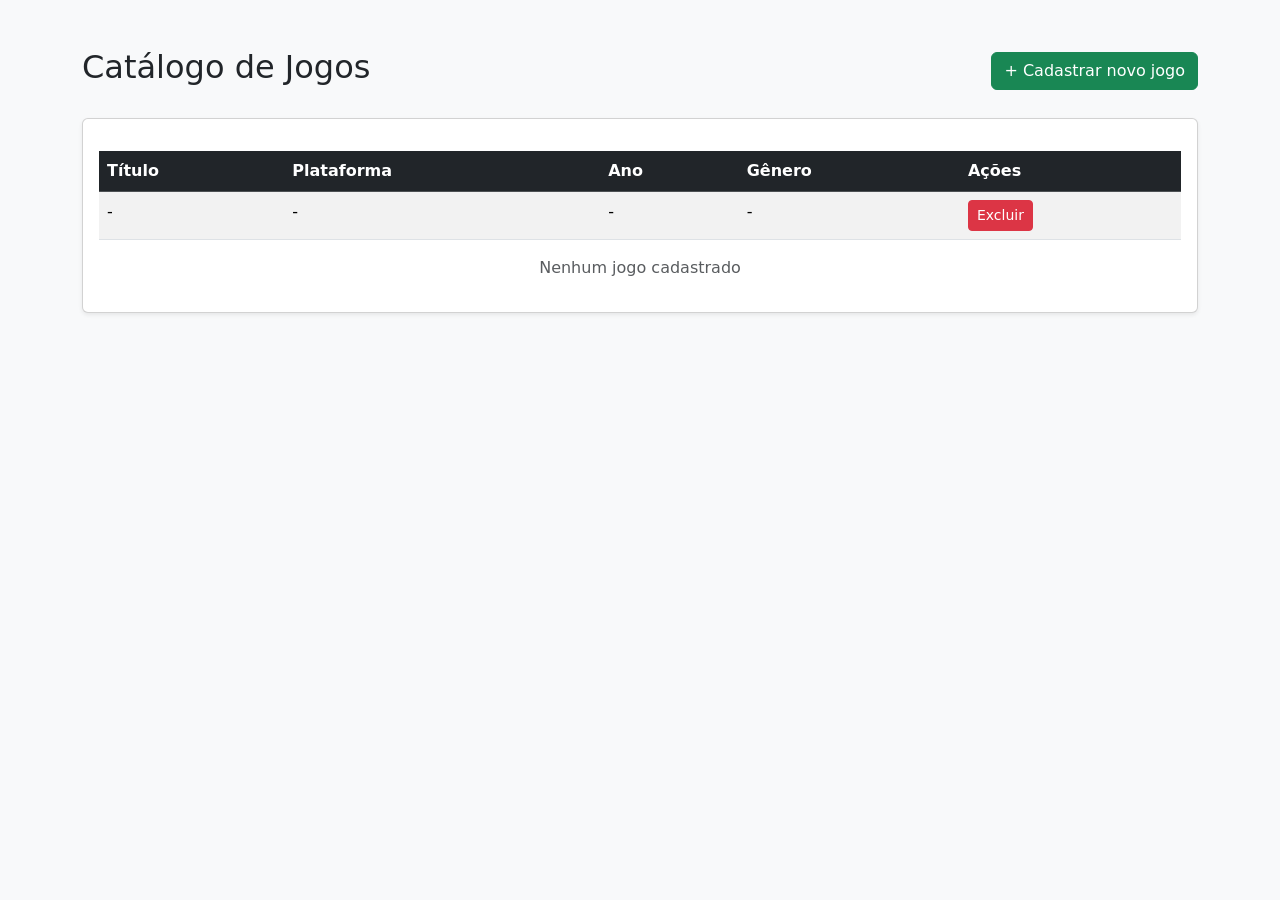
==== src/main/resources/templates/index.html @ 78f86c18 "first commit" ====
<!DOCTYPE html>
<html xmlns:th="http://www.thymeleaf.org" lang="pt-BR">
<head>
    <meta charset="UTF-8">
    <title>Meus Jogos</title>
    <link href="https://cdn.jsdelivr.net/npm/bootstrap@5.3.0/dist/css/bootstrap.min.css" rel="stylesheet">
</head>
<body class="bg-light">

<div class="container mt-5">
    
    <div class="d-flex justify-content-between align-items-center mb-4">
        <h2>Catálogo de Jogos</h2>
        <a th:href="@{/cadastro}" class="btn btn-success">
            + Cadastrar novo jogo
        </a>
    </div>

    <div class="card shadow-sm">
        <div class="card-body">
            <table class="table table-striped table-hover mt-3">
                <thead class="table-dark">
                    <tr>
                        <th>Título</th>
                        <th>Plataforma</th>
                        <th>Ano</th>
                        <th>Gênero</th>
                        <th>Ações</th>
                    </tr>
                </thead>
                <tbody>
                    <tr th:each="jogo : ${jogos}">
                        <td th:text="${jogo.titulo}">-</td>
                        <td th:text="${jogo.plataforma}">-</td>
                        <td th:text="${jogo.anoLancamento}">-</td>
                        <td th:text="${jogo.genero}">-</td>
                        <td>
                            <a th:href="@{/deletar/{id}(id=${jogo.id})}" 
                               class="btn btn-danger btn-sm" 
                               onclick="return confirm('Tem certeza que deseja excluir este jogo?');">
                               Excluir
                            </a>
                        </td>
                    </tr>
                </tbody>
            </table>
            
            <div th:if="${#lists.isEmpty(jogos)}" class="text-center text-muted mt-3">
                <p>Nenhum jogo cadastrado</p>
            </div>
        </div>
    </div>

</div>

</body>
</html>
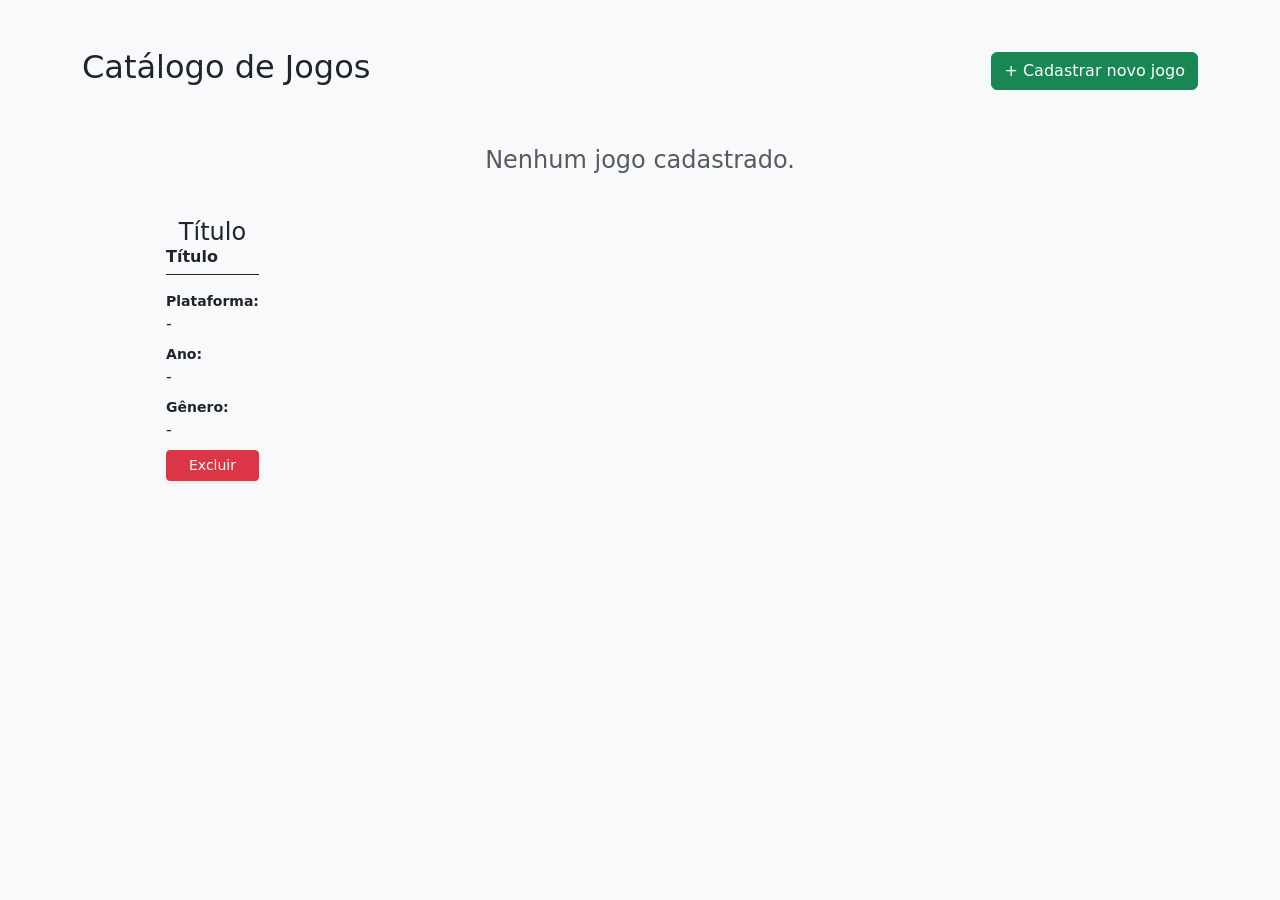
==== commit f7d04e4f: "att estilo" ====
--- a/src/main/resources/templates/index.html
+++ b/src/main/resources/templates/index.html
@@ -4,10 +4,11 @@
     <meta charset="UTF-8">
     <title>Meus Jogos</title>
     <link href="https://cdn.jsdelivr.net/npm/bootstrap@5.3.0/dist/css/bootstrap.min.css" rel="stylesheet">
+    <link rel="stylesheet" th:href="@{/styles.css}">
 </head>
 <body class="bg-light">
 
-<div class="container mt-5">
+<div class="container mt-5 mb-5">
     
     <div class="d-flex justify-content-between align-items-center mb-4">
         <h2>Catálogo de Jogos</h2>
@@ -16,41 +17,49 @@
         </a>
     </div>
 
-    <div class="card shadow-sm">
-        <div class="card-body">
-            <table class="table table-striped table-hover mt-3">
-                <thead class="table-dark">
-                    <tr>
-                        <th>Título</th>
-                        <th>Plataforma</th>
-                        <th>Ano</th>
-                        <th>Gênero</th>
-                        <th>Ações</th>
-                    </tr>
-                </thead>
-                <tbody>
-                    <tr th:each="jogo : ${jogos}">
-                        <td th:text="${jogo.titulo}">-</td>
-                        <td th:text="${jogo.plataforma}">-</td>
-                        <td th:text="${jogo.anoLancamento}">-</td>
-                        <td th:text="${jogo.genero}">-</td>
-                        <td>
-                            <a th:href="@{/deletar/{id}(id=${jogo.id})}" 
-                               class="btn btn-danger btn-sm" 
-                               onclick="return confirm('Tem certeza que deseja excluir este jogo?');">
-                               Excluir
-                            </a>
-                        </td>
-                    </tr>
-                </tbody>
-            </table>
-            
-            <div th:if="${#lists.isEmpty(jogos)}" class="text-center text-muted mt-3">
-                <p>Nenhum jogo cadastrado</p>
-            </div>
-        </div>
+    <div th:if="${#lists.isEmpty(jogos)}" class="text-center text-muted mt-5">
+        <p class="fs-4">Nenhum jogo cadastrado.</p>
     </div>
 
+    <div class="row row-cols-1 row-cols-sm-2 row-cols-md-3 row-cols-lg-4 g-4 mt-2">
+        
+        <div class="col d-flex justify-content-center" th:each="jogo : ${jogos}">
+            
+            <div class="card-jogo">
+                
+                <div class="card-titulo-inicial">
+                    <h4 class="mb-0 px-2 text-center text-truncate w-100" th:text="${jogo.titulo}">Título</h4>
+                </div>
+
+                <div class="card-conteudo text-start">
+                    
+                    <h6 class="text-truncate border-bottom border-dark pb-2 mb-3 fw-bold" th:text="${jogo.titulo}">Título</h6>
+                    
+                    <div class="flex-grow-1">
+                        <small class="fw-bold d-block">Plataforma:</small>
+                        <div class="mb-2 text-truncate" th:text="${jogo.plataforma}">-</div>
+                        
+                        <small class="fw-bold d-block">Ano:</small>
+                        <div class="mb-2" th:text="${jogo.anoLancamento}">-</div>
+                        
+                        <small class="fw-bold d-block">Gênero:</small>
+                        <div class="text-truncate" th:text="${jogo.genero}">-</div>
+                    </div>
+                    
+                    <div class="mt-2">
+                        <a th:href="@{/deletar/{id}(id=${jogo.id})}" 
+                           class="btn btn-danger btn-sm w-100 shadow-sm" 
+                           onclick="return confirm('Tem certeza que deseja excluir este jogo?');">
+                            Excluir
+                        </a>
+                    </div>
+
+                </div>
+            </div>
+
+        </div>
+        
+    </div>
 </div>
 
 </body>
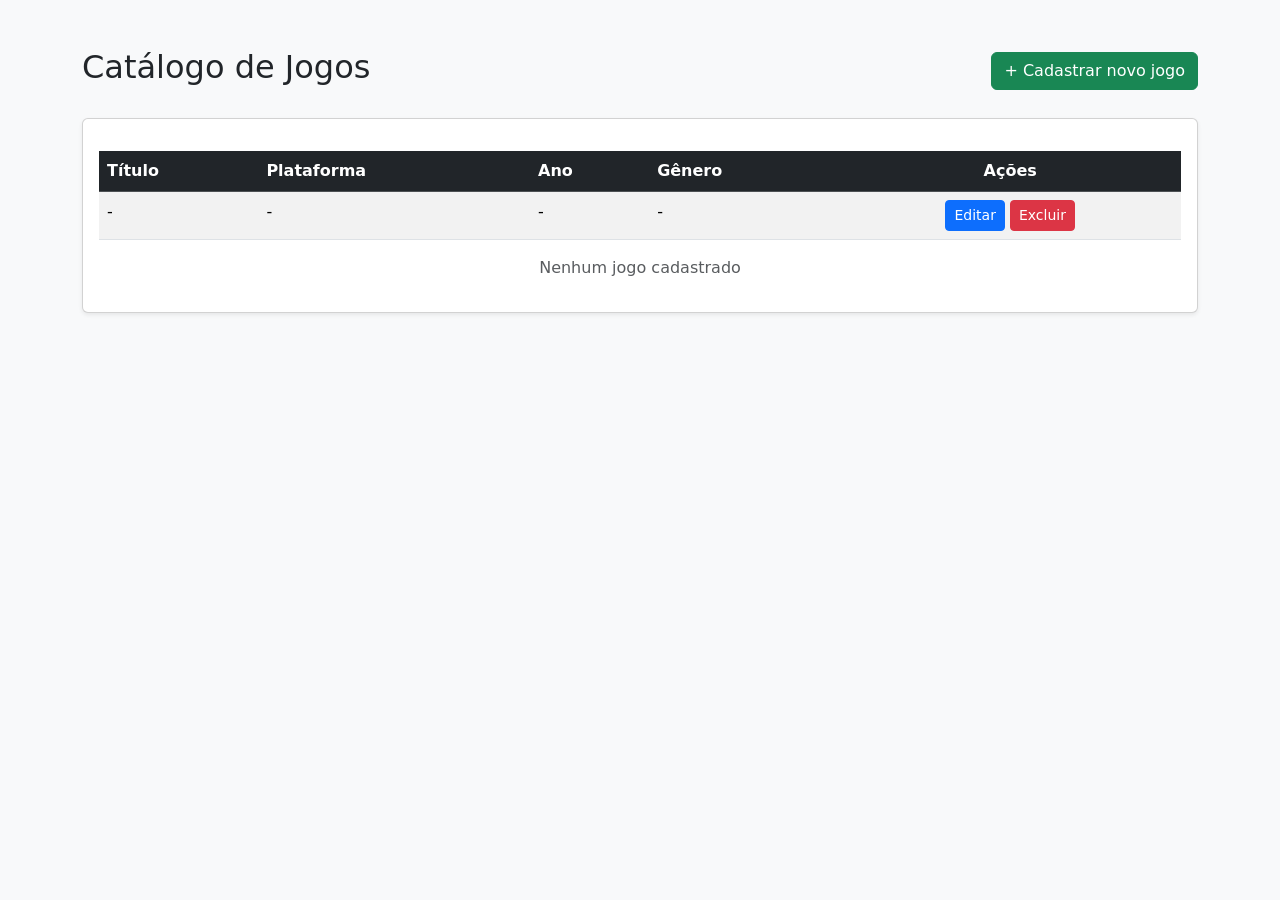
==== commit bdc84ae9: "att repositório e crud completo" ====
--- a/src/main/resources/templates/index.html
+++ b/src/main/resources/templates/index.html
@@ -4,62 +4,58 @@
     <meta charset="UTF-8">
     <title>Meus Jogos</title>
     <link href="https://cdn.jsdelivr.net/npm/bootstrap@5.3.0/dist/css/bootstrap.min.css" rel="stylesheet">
-    <link rel="stylesheet" th:href="@{/styles.css}">
 </head>
 <body class="bg-light">
 
-<div class="container mt-5 mb-5">
+<div class="container mt-5">
     
     <div class="d-flex justify-content-between align-items-center mb-4">
         <h2>Catálogo de Jogos</h2>
-        <a th:href="@{/cadastro}" class="btn btn-success">
-            + Cadastrar novo jogo
-        </a>
+        <form th:action="@{/cadastro}" method="get" class="m-0">
+            <button type="submit" class="btn btn-success">
+                + Cadastrar novo jogo
+            </button>
+        </form>
     </div>
 
-    <div th:if="${#lists.isEmpty(jogos)}" class="text-center text-muted mt-5">
-        <p class="fs-4">Nenhum jogo cadastrado.</p>
+    <div class="card shadow-sm">
+        <div class="card-body">
+            <table class="table table-striped table-hover mt-3">
+                <thead class="table-dark">
+                    <tr>
+                        <th>Título</th>
+                        <th>Plataforma</th>
+                        <th>Ano</th>
+                        <th>Gênero</th>
+                        <th class="text-center">Ações</th> </tr>
+                </thead>
+                <tbody>
+                    <tr th:each="jogo : ${jogos}">
+                        <td th:text="${jogo.titulo}">-</td>
+                        <td th:text="${jogo.plataforma}">-</td>
+                        <td th:text="${jogo.anoLancamento}">-</td>
+                        <td th:text="${jogo.genero}">-</td>
+                        <td class="text-center">
+                            
+                            <form th:action="@{/editar/{id}(id=${jogo.id})}" method="get" class="d-inline">
+                                <button type="submit" class="btn btn-sm btn-primary">Editar</button>
+                            </form>
+                            
+                            <form th:action="@{/excluir/{id}(id=${jogo.id})}" method="get" class="d-inline">
+                                <button type="submit" class="btn btn-sm btn-danger">Excluir</button>
+                            </form>
+
+                        </td>
+                    </tr>
+                </tbody>
+            </table>
+            
+            <div th:if="${#lists.isEmpty(jogos)}" class="text-center text-muted mt-3">
+                <p>Nenhum jogo cadastrado</p>
+            </div>
+        </div>
     </div>
 
-    <div class="row row-cols-1 row-cols-sm-2 row-cols-md-3 row-cols-lg-4 g-4 mt-2">
-        
-        <div class="col d-flex justify-content-center" th:each="jogo : ${jogos}">
-            
-            <div class="card-jogo">
-                
-                <div class="card-titulo-inicial">
-                    <h4 class="mb-0 px-2 text-center text-truncate w-100" th:text="${jogo.titulo}">Título</h4>
-                </div>
-
-                <div class="card-conteudo text-start">
-                    
-                    <h6 class="text-truncate border-bottom border-dark pb-2 mb-3 fw-bold" th:text="${jogo.titulo}">Título</h6>
-                    
-                    <div class="flex-grow-1">
-                        <small class="fw-bold d-block">Plataforma:</small>
-                        <div class="mb-2 text-truncate" th:text="${jogo.plataforma}">-</div>
-                        
-                        <small class="fw-bold d-block">Ano:</small>
-                        <div class="mb-2" th:text="${jogo.anoLancamento}">-</div>
-                        
-                        <small class="fw-bold d-block">Gênero:</small>
-                        <div class="text-truncate" th:text="${jogo.genero}">-</div>
-                    </div>
-                    
-                    <div class="mt-2">
-                        <a th:href="@{/deletar/{id}(id=${jogo.id})}" 
-                           class="btn btn-danger btn-sm w-100 shadow-sm" 
-                           onclick="return confirm('Tem certeza que deseja excluir este jogo?');">
-                            Excluir
-                        </a>
-                    </div>
-
-                </div>
-            </div>
-
-        </div>
-        
-    </div>
 </div>
 
 </body>
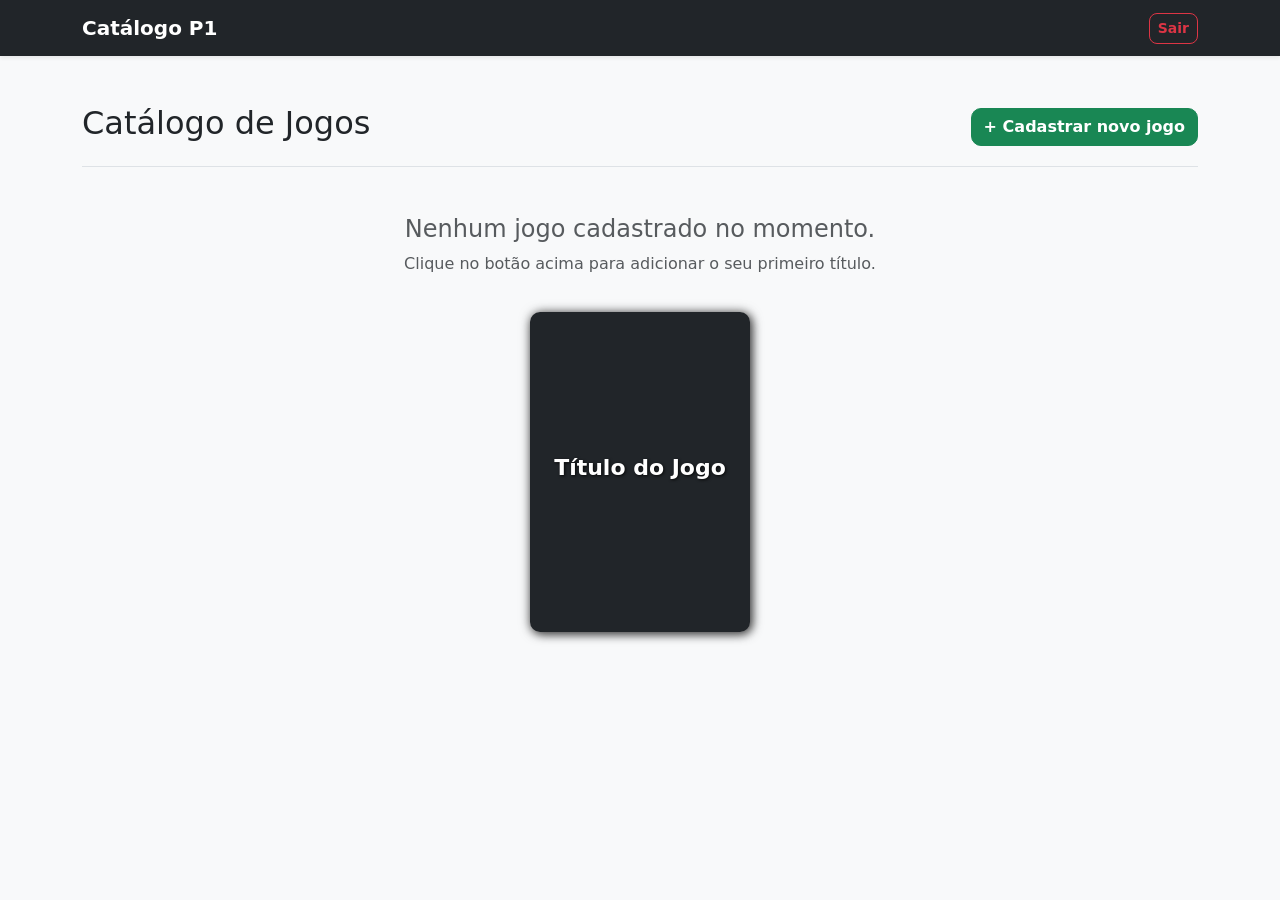
==== commit 65e2588e: "full crud e login funcionando" ====
--- a/src/main/resources/templates/index.html
+++ b/src/main/resources/templates/index.html
@@ -4,58 +4,159 @@
     <meta charset="UTF-8">
     <title>Meus Jogos</title>
     <link href="https://cdn.jsdelivr.net/npm/bootstrap@5.3.0/dist/css/bootstrap.min.css" rel="stylesheet">
+    <style>
+        .catalogo-grid {
+            display: flex;
+            flex-wrap: wrap;
+            gap: 40px;
+            justify-content: center;
+            padding: 20px 0;
+        }
+
+        .book {
+            position: relative;
+            border-radius: 10px;
+            width: 220px;
+            height: 320px; 
+            background-color: whitesmoke;
+            -webkit-box-shadow: 1px 1px 12px #000;
+            box-shadow: 1px 1px 12px rgba(0,0,0,0.5);
+            -webkit-transform: preserve-3d;
+            -ms-transform: preserve-3d;
+            transform: preserve-3d;
+            -webkit-perspective: 2000px;
+            perspective: 2000px;
+            display: flex;
+            align-items: flex-start; 
+            justify-content: center;
+            color: #333;
+        }
+
+        .book-content {
+            padding: 20px 15px;
+            width: 100%;
+            height: 100%;
+            display: flex;
+            flex-direction: column;
+            overflow-y: auto; 
+        }
+
+        .book-content p {
+            font-size: 14px;
+            font-weight: 500;
+            margin-bottom: 8px;
+            line-height: 1.2;
+        }
+
+        .book-content strong {
+            color: #000;
+            font-weight: 800;
+            display: block;
+            margin-bottom: 2px;
+        }
+
+        .book-actions {
+            margin-top: auto;
+            display: flex;
+            justify-content: space-between;
+            gap: 5px;
+        }
+
+        .cover {
+            top: 0;
+            position: absolute;
+            background-color: #212529; 
+            color: white;
+            width: 100%;
+            height: 100%;
+            border-radius: 10px;
+            cursor: pointer;
+            -webkit-transition: all 0.6s cubic-bezier(0.4, 0, 0.2, 1);
+            transition: all 0.6s cubic-bezier(0.4, 0, 0.2, 1);
+            -webkit-transform-origin: 0;
+            -ms-transform-origin: 0;
+            transform-origin: 0;
+            -webkit-box-shadow: 2px 2px 10px rgba(0,0,0,0.6);
+            box-shadow: 2px 2px 10px rgba(0,0,0,0.6);
+            display: flex;
+            align-items: center;
+            justify-content: center;
+            padding: 15px;
+            text-align: center;
+            z-index: 2;
+        }
+
+        .cover h4 {
+            font-size: 22px;
+            font-weight: bolder;
+            text-shadow: 1px 1px 3px rgba(0,0,0,0.8);
+        }
+
+        .book:hover .cover {
+            -webkit-transform: rotateY(-85deg);
+            -ms-transform: rotateY(-85deg);
+            transform: rotateY(-85deg);
+            box-shadow: 10px 10px 20px rgba(0,0,0,0.3);
+        }
+    </style>
 </head>
 <body class="bg-light">
 
+<nav class="navbar navbar-expand-lg navbar-dark bg-dark shadow-sm">
+    <div class="container">
+        <a class="navbar-brand fw-bold" href="/">Catálogo P1</a>
+        
+        <div class="d-flex align-items-center">
+            <span class="text-light me-3 fw-medium" th:text="${nomeUsuario != null ? 'Olá, ' + nomeUsuario : ''}"></span>
+            
+            <form th:action="@{/logout}" method="post" class="m-0">
+                <button type="submit" class="btn btn-outline-danger btn-sm fw-bold" style="border-radius: 8px;">Sair</button>
+            </form>
+        </div>
+    </div>
+</nav>
+
 <div class="container mt-5">
     
-    <div class="d-flex justify-content-between align-items-center mb-4">
+    <div class="d-flex justify-content-between align-items-center mb-5 border-bottom pb-3">
         <h2>Catálogo de Jogos</h2>
         <form th:action="@{/cadastro}" method="get" class="m-0">
-            <button type="submit" class="btn btn-success">
+            <button type="submit" class="btn btn-success fw-bold" style="border-radius: 10px;">
                 + Cadastrar novo jogo
             </button>
         </form>
     </div>
 
-    <div class="card shadow-sm">
-        <div class="card-body">
-            <table class="table table-striped table-hover mt-3">
-                <thead class="table-dark">
-                    <tr>
-                        <th>Título</th>
-                        <th>Plataforma</th>
-                        <th>Ano</th>
-                        <th>Gênero</th>
-                        <th class="text-center">Ações</th> </tr>
-                </thead>
-                <tbody>
-                    <tr th:each="jogo : ${jogos}">
-                        <td th:text="${jogo.titulo}">-</td>
-                        <td th:text="${jogo.plataforma}">-</td>
-                        <td th:text="${jogo.anoLancamento}">-</td>
-                        <td th:text="${jogo.genero}">-</td>
-                        <td class="text-center">
-                            
-                            <form th:action="@{/editar/{id}(id=${jogo.id})}" method="get" class="d-inline">
-                                <button type="submit" class="btn btn-sm btn-primary">Editar</button>
-                            </form>
-                            
-                            <form th:action="@{/excluir/{id}(id=${jogo.id})}" method="get" class="d-inline">
-                                <button type="submit" class="btn btn-sm btn-danger">Excluir</button>
-                            </form>
+    <div th:if="${#lists.isEmpty(jogos)}" class="text-center text-muted mt-5">
+        <h4>Nenhum jogo cadastrado no momento.</h4>
+        <p>Clique no botão acima para adicionar o seu primeiro título.</p>
+    </div>
 
-                        </td>
-                    </tr>
-                </tbody>
-            </table>
+    <div class="catalogo-grid">
+        <div class="book" th:each="jogo : ${jogos}">
             
-            <div th:if="${#lists.isEmpty(jogos)}" class="text-center text-muted mt-3">
-                <p>Nenhum jogo cadastrado</p>
+            <div class="book-content">
+                <p><strong>Lançamento:</strong> <span th:text="${jogo.anoLancamento}"></span></p>
+                <p><strong>Gêneros:</strong> <span th:text="${#strings.listJoin(jogo.genero, ', ')}"></span></p>
+                <p><strong>Plataformas:</strong> <span th:text="${#strings.listJoin(jogo.plataforma, ', ')}"></span></p>
+                
+                <div class="book-actions pt-3 border-top mt-auto">
+                    <form th:action="@{/editar/{id}(id=${jogo.id})}" method="get" class="m-0 w-50 pe-1">
+                        <button type="submit" class="btn btn-sm btn-outline-primary w-100 fw-bold">Editar</button>
+                    </form>
+                    
+                    <form th:action="@{/excluir/{id}(id=${jogo.id})}" method="get" class="m-0 w-50 ps-1">
+                        <button type="submit" class="btn btn-sm btn-outline-danger w-100 fw-bold" onclick="return confirm('Tem certeza que deseja excluir este jogo?');">Excluir</button>
+                    </form>
+                </div>
             </div>
+
+            <div class="cover">
+                <h4 th:text="${jogo.titulo}">Título do Jogo</h4>
+            </div>
+
         </div>
     </div>
-
 </div>
 
 </body>
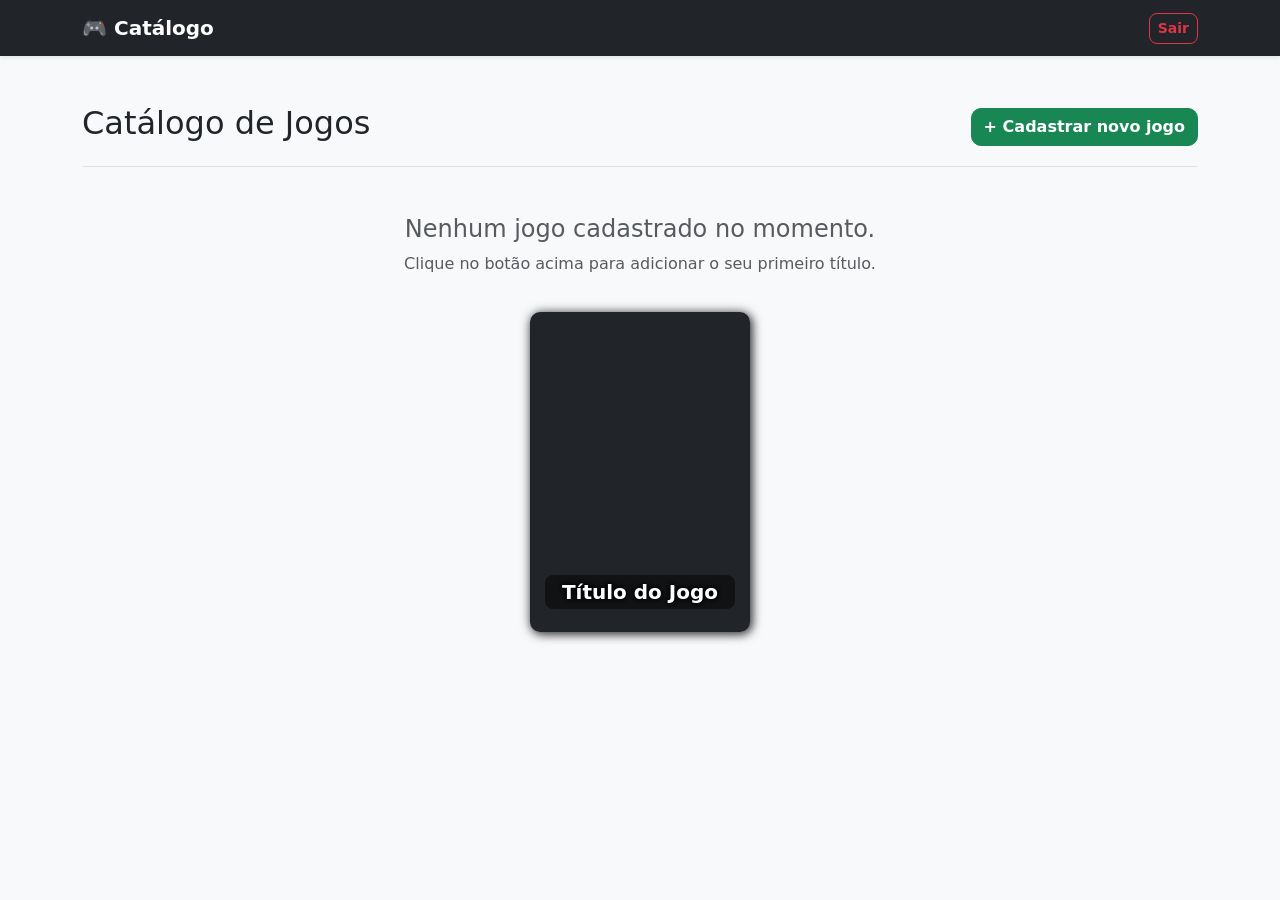
==== commit c8fe449f: "add upload img" ====
--- a/src/main/resources/templates/index.html
+++ b/src/main/resources/templates/index.html
@@ -79,17 +79,22 @@
             -webkit-box-shadow: 2px 2px 10px rgba(0,0,0,0.6);
             box-shadow: 2px 2px 10px rgba(0,0,0,0.6);
             display: flex;
-            align-items: center;
+            align-items: flex-end; /* Mudou para colocar o texto no rodapé da capa */
             justify-content: center;
             padding: 15px;
             text-align: center;
             z-index: 2;
         }
 
+        /* Degradê para o texto não sumir se a capa for clara */
         .cover h4 {
-            font-size: 22px;
+            font-size: 20px;
             font-weight: bolder;
-            text-shadow: 1px 1px 3px rgba(0,0,0,0.8);
+            text-shadow: 1px 1px 4px black, -1px -1px 4px black;
+            background-color: rgba(0, 0, 0, 0.5);
+            padding: 5px 10px;
+            border-radius: 8px;
+            width: 100%;
         }
 
         .book:hover .cover {
@@ -104,11 +109,10 @@
 
 <nav class="navbar navbar-expand-lg navbar-dark bg-dark shadow-sm">
     <div class="container">
-        <a class="navbar-brand fw-bold" href="/">Catálogo P1</a>
+        <a class="navbar-brand fw-bold" href="/">🎮 Catálogo</a>
         
         <div class="d-flex align-items-center">
             <span class="text-light me-3 fw-medium" th:text="${nomeUsuario != null ? 'Olá, ' + nomeUsuario : ''}"></span>
-            
             <form th:action="@{/logout}" method="post" class="m-0">
                 <button type="submit" class="btn btn-outline-danger btn-sm fw-bold" style="border-radius: 8px;">Sair</button>
             </form>
@@ -151,7 +155,7 @@
                 </div>
             </div>
 
-            <div class="cover">
+            <div class="cover" th:style="'background-image: url(' + ${jogo.urlCapa != null ? jogo.urlCapa : 'https://via.placeholder.com/220x320/212529/FFFFFF?text=Sem+Capa'} + '); background-size: cover; background-position: center;'">
                 <h4 th:text="${jogo.titulo}">Título do Jogo</h4>
             </div>
 
